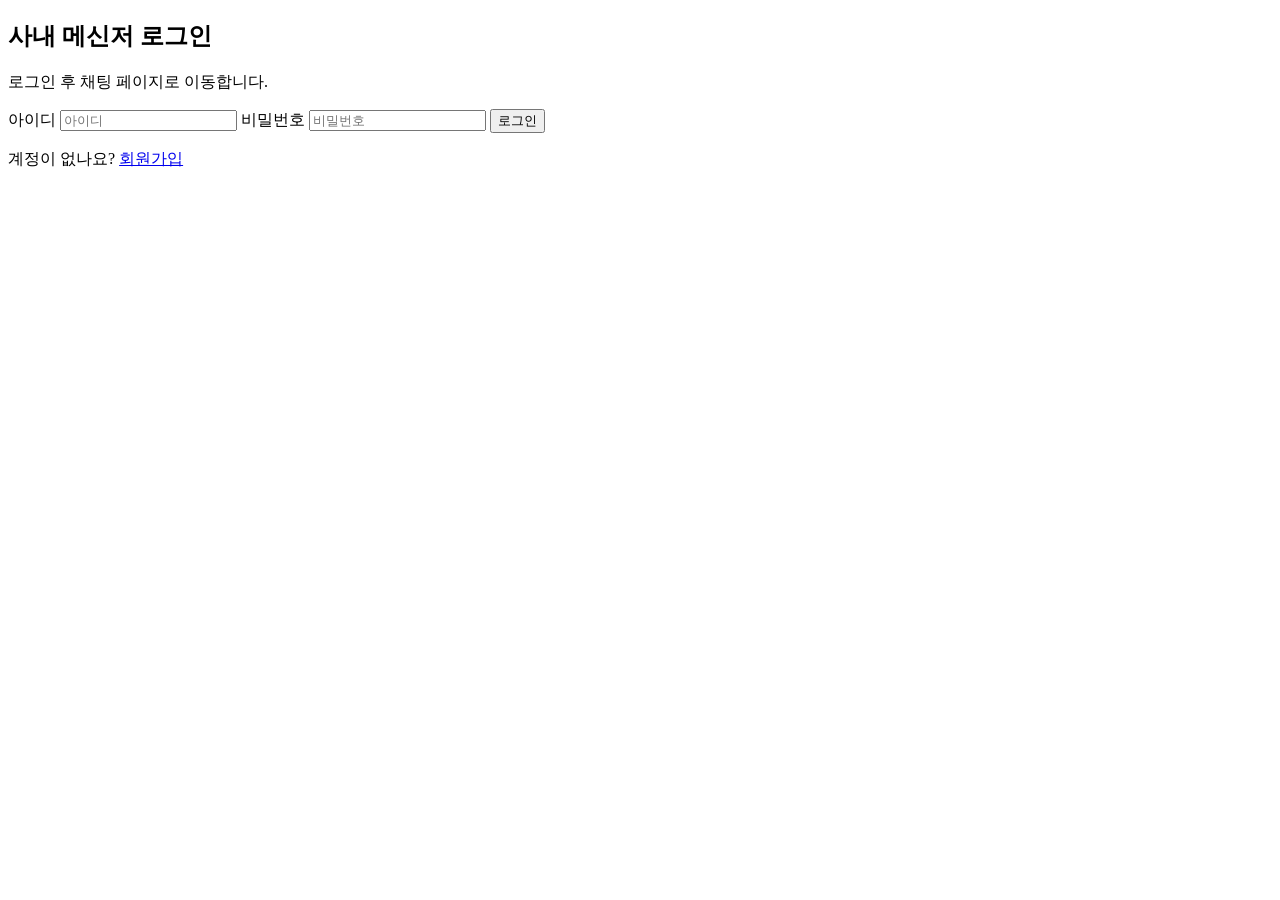
==== app/src/main/resources/static/login.html @ 5713698f "로그인/회원가입 페이지 및 인증 API 추가" ====
<!doctype html>
<html lang="ko">

<head>
    <meta charset="utf-8" />
    <meta name="viewport" content="width=device-width, initial-scale=1" />
    <title>로그인 | 사내 메신저</title>
    <link rel="stylesheet" href="/css/auth.css" />
</head>

<body>
    <main class="auth-wrap">
        <section class="card">
            <h1>사내 메신저 로그인</h1>
            <p class="desc">로그인 후 채팅 페이지로 이동합니다.</p>

            <label>아이디</label>
            <input id="username" placeholder="아이디" />

            <label>비밀번호</label>
            <input id="password" type="password" placeholder="비밀번호" />

            <button id="loginBtn">로그인</button>
            <p class="status" id="status"></p>

            <p class="footer-link">
                계정이 없나요?
                <a href="#" id="signupLink">회원가입</a>
            </p>
        </section>
    </main>

    <script>
        const usernameEl = document.getElementById('username');
        const passwordEl = document.getElementById('password');
        const statusEl = document.getElementById('status');

        document.getElementById('loginBtn').addEventListener('click', login);
        document.getElementById('signupLink').addEventListener('click', (e) => {
            e.preventDefault();
            window.open('/signup.html', 'signupWindow', 'width=520,height=680');
        });

        async function login() {
            statusEl.textContent = '';
            const username = usernameEl.value.trim();
            const password = passwordEl.value;

            const res = await fetch('/api/auth/login', {
                method: 'POST',
                headers: { 'Content-Type': 'application/json' },
                body: JSON.stringify({ username, password })
            });

            const data = await res.json().catch(() => ({}));
            if (!res.ok) {
                statusEl.textContent = data.message || '로그인에 실패했습니다.';
                return;
            }

            localStorage.setItem('chat.username', data.username || username);
            localStorage.setItem('chat.nickname', data.nickname || username);
            location.href = '/ws-test.html';
        }
    </script>
</body>

</html>
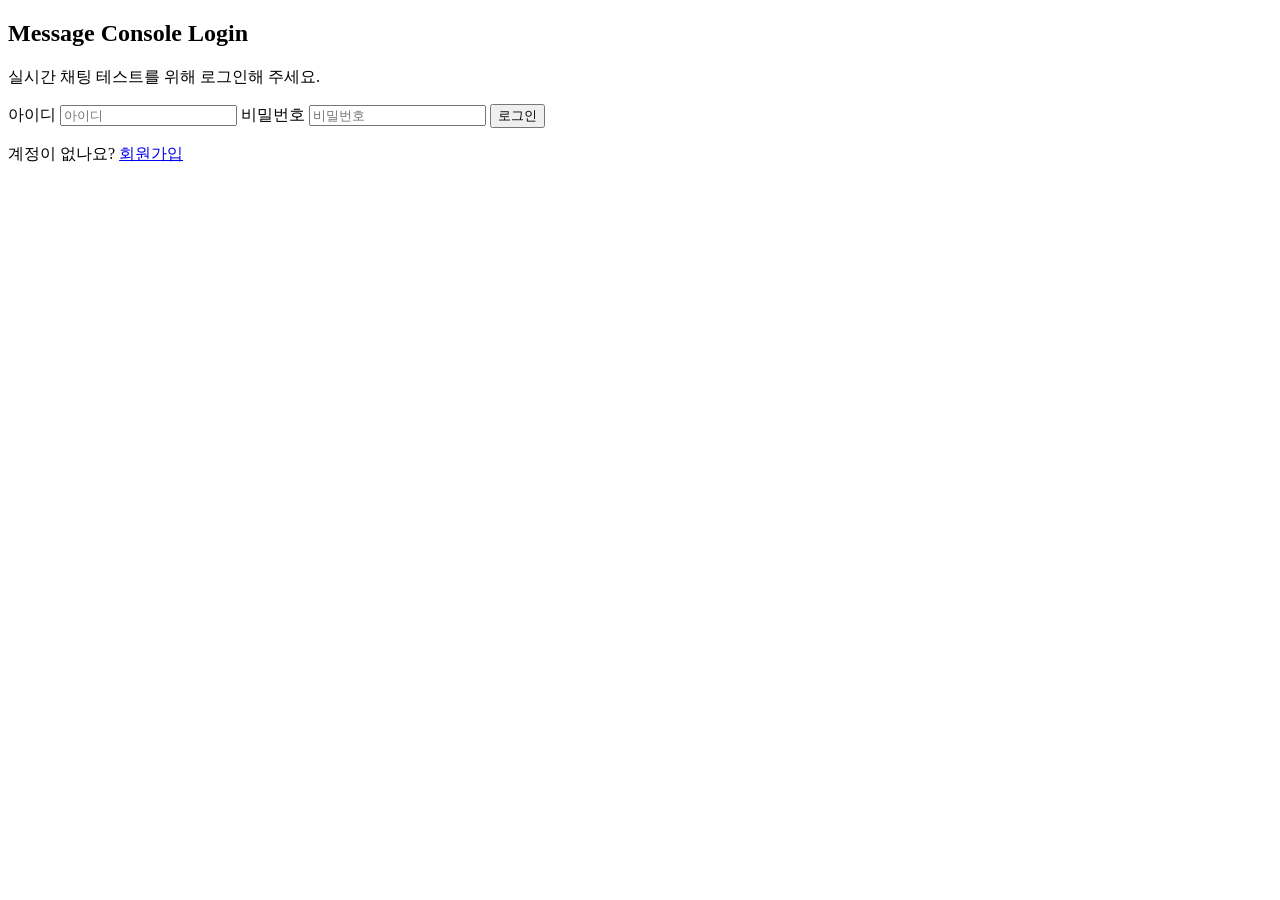
==== commit a0a2dc0f: "feat(ui): premium console redesign with animated glassmorphism and UX hardening" ====
--- a/app/src/main/resources/static/login.html
+++ b/app/src/main/resources/static/login.html
@@ -4,21 +4,21 @@
 <head>
     <meta charset="utf-8" />
     <meta name="viewport" content="width=device-width, initial-scale=1" />
-    <title>로그인 | 사내 메신저</title>
+    <title>로그인 | Message Test</title>
     <link rel="stylesheet" href="/css/auth.css" />
 </head>
 
 <body>
     <main class="auth-wrap">
         <section class="card">
-            <h1>사내 메신저 로그인</h1>
-            <p class="desc">로그인 후 채팅 페이지로 이동합니다.</p>
+            <h1>Message Console Login</h1>
+            <p class="desc">실시간 채팅 테스트를 위해 로그인해 주세요.</p>
 
-            <label>아이디</label>
-            <input id="username" placeholder="아이디" />
+            <label for="username">아이디</label>
+            <input id="username" placeholder="아이디" autocomplete="username" />
 
-            <label>비밀번호</label>
-            <input id="password" type="password" placeholder="비밀번호" />
+            <label for="password">비밀번호</label>
+            <input id="password" type="password" placeholder="비밀번호" autocomplete="current-password" />
 
             <button id="loginBtn">로그인</button>
             <p class="status" id="status"></p>
@@ -38,29 +38,52 @@
         document.getElementById('loginBtn').addEventListener('click', login);
         document.getElementById('signupLink').addEventListener('click', (e) => {
             e.preventDefault();
-            window.open('/signup.html', 'signupWindow', 'width=520,height=680');
+            window.open('/signup.html', 'signupWindow', 'width=560,height=760');
+        });
+
+        [usernameEl, passwordEl].forEach(el => {
+            el.addEventListener('keydown', (e) => {
+                if (e.key === 'Enter') login();
+            });
         });
 
         async function login() {
             statusEl.textContent = '';
+            statusEl.classList.remove('ok');
+
             const username = usernameEl.value.trim();
             const password = passwordEl.value;
 
-            const res = await fetch('/api/auth/login', {
-                method: 'POST',
-                headers: { 'Content-Type': 'application/json' },
-                body: JSON.stringify({ username, password })
-            });
-
-            const data = await res.json().catch(() => ({}));
-            if (!res.ok) {
-                statusEl.textContent = data.message || '로그인에 실패했습니다.';
+            if (!username || !password) {
+                statusEl.textContent = '아이디와 비밀번호를 입력해 주세요.';
                 return;
             }
 
-            localStorage.setItem('chat.username', data.username || username);
-            localStorage.setItem('chat.nickname', data.nickname || username);
-            location.href = '/ws-test.html';
+            try {
+                const res = await fetch('/api/auth/login', {
+                    method: 'POST',
+                    headers: { 'Content-Type': 'application/json' },
+                    body: JSON.stringify({ username, password })
+                });
+
+                const data = await res.json().catch(() => ({}));
+                if (!res.ok) {
+                    const detail = Array.isArray(data.details) ? data.details[0] : null;
+                    statusEl.textContent = detail || data.message || '로그인에 실패했습니다.';
+                    return;
+                }
+
+                localStorage.setItem('chat.username', data.username || username);
+                localStorage.setItem('chat.nickname', data.nickname || username);
+                statusEl.textContent = '로그인 성공. 채팅 화면으로 이동합니다...';
+                statusEl.classList.add('ok');
+
+                setTimeout(() => {
+                    location.href = '/ws-test.html';
+                }, 250);
+            } catch (err) {
+                statusEl.textContent = '서버 연결에 실패했습니다. 잠시 후 다시 시도해 주세요.';
+            }
         }
     </script>
 </body>
